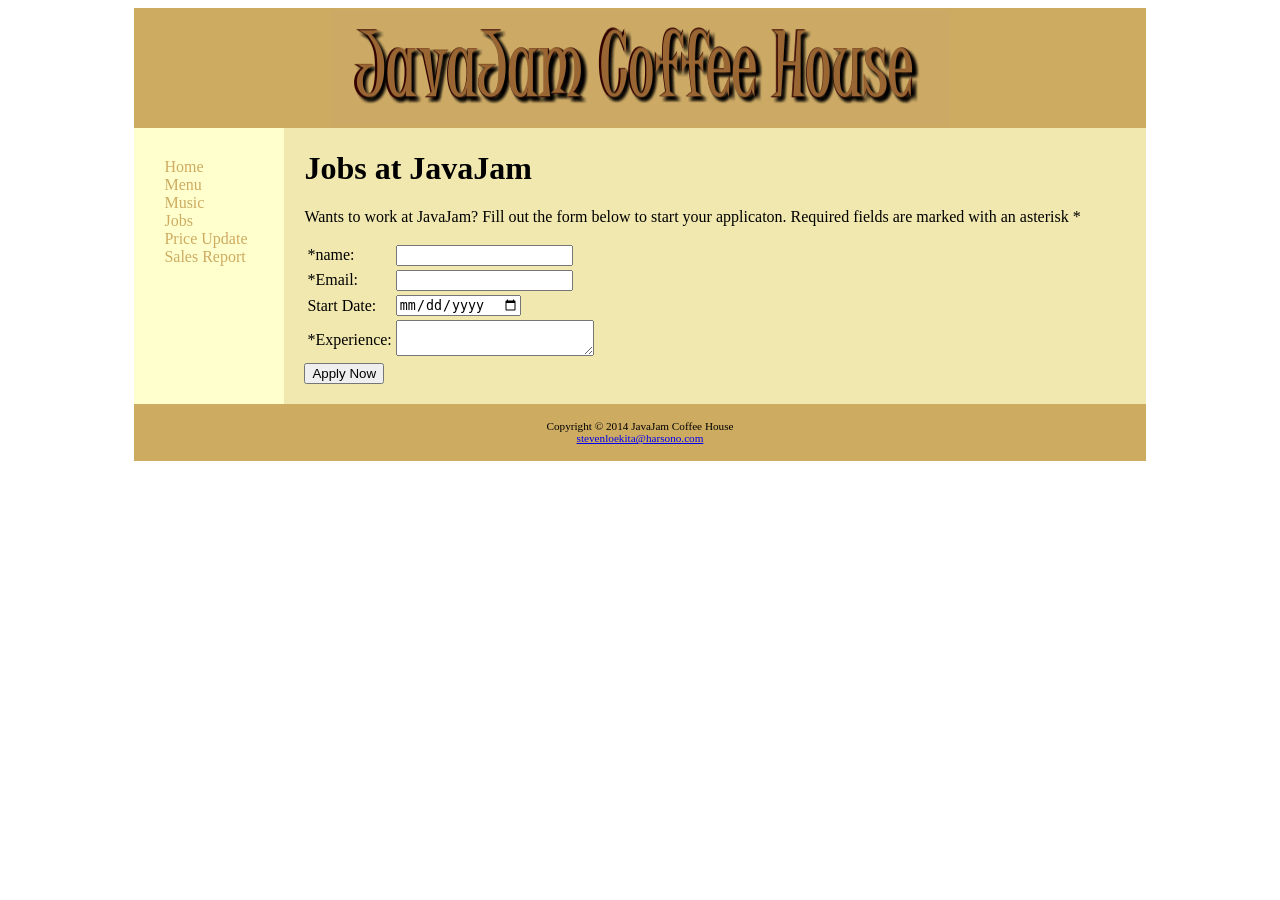
==== jobs.html @ 7241302d "Add files via upload" ====
<!DOCTYPE html>
<html lang="en">
<head>
	<title> JavaJam - Jobs </title>
	<meta charset="utf-8">
	<link rel="stylesheet" href="site.css">
	<script type="text/javascript" src="jobs_validator.js"></script>
	<style></style>
	
</head>
<body>

<div id="wrapper">
	<header>
	</header>
	<div id="leftcolumn">
		<nav>
			<a href="index.html">Home</a>
			<a href="menu.php">Menu</a>
			<a href="music.html">Music</a>
			<a href="jobs.html">Jobs</a>
			<a href="admin_price_update.php">Price Update</a>
			<a href="admin_sales_report.php">Sales Report</a>
		</nav>
	</div>
	<div id="rightcolumn">
		<h1> Jobs at JavaJam </h1>
		<p> Wants to work at JavaJam? Fill out the form below to start your applicaton.
			Required fields are marked with an asterisk * </p>
		
		<form action="show_get.php" method="get" id="JobsForm">

		
			<table>
				<tr>
					<td>*name:</td>
					<td><input type="text" name="CustName"  id="CustName" required></td>
				</tr>
				<tr>
					<td>*Email:</td>
					<td><input type="email" name="CustEmail"  id="CustEmail" required ></td>
				</tr>
				<tr>
					<td>Start Date:</td>
					<td><input type="date" name="StartDate"  id="StartDate" required></td>
				</tr>
				<tr>
					<td>*Experience:</td>
					<td><textarea type="textarea" name="Experience" id="Experience" rows="2" cols="22" required ></textarea></td>
				</tr>
			</table>
		<input type="submit" value="Apply Now">
		</form>
		<script type="text/javascript">
			//var x = new Date();
			//document.write(x.getMonth()+"/"+x.getDay()+"/"+x.getFullYear() +"   "+x.getHours());
			document.getElementById("JobsForm").onsubmit = validateForm;
			/*
			document.getElementById("CustName").onblur = validateName;
			document.getElementById("CustEmail").onblur = validateEmail;
			document.getElementById("StartDate").onblur = validateStartdate;
			document.getElementById("Experience").onblur = validateExperience;   
			*/
			
		</script>
		
	</div>
	<footer>
	<p> Copyright &copy; 2014 JavaJam Coffee House<br>
	<a href="mailto:stevenloekita@harsono.com">stevenloekita@harsono.com </a></p>
	</footer>
	
	
</div>	

</body>
</html>
---- site.css ----
#wrapper {	background-color: #FFFFCE;
			width: 80%;
			margin: auto;
			min-width: 850px;
		}

#leftcolumn {	background-color: #FFFFCE;
				float: left;
				width: 150px;
				padding: 30px 0px 20px 0px;
			}
			
#rightcolumn {	
				background-color: #F1E8AF;
				margin-left: 150px;
				margin-top: 0px;
				padding: 0.1px 20px 20px 20px;			
			}

#Job_RC_text {
				position: relative;
				left: 0px;
				width: 90px;
				right: 0px;
				padding-right: 0px;
				margin-right: 0px;
				text-align: right;
			}

#Job_RC_box {
				position: relative;
				top: 10px;
				left: 100px;
				float: left;
			}
			
#forestpic	{ 	left: 10px;
				margin: 5px 30px 20px 20px;
				float: left;
			}

#musicpic	{	left: 10px;
				margin: 5px 25px 5px 25px;
				float: left;
				height: 100px;
				width: 100px;
			}
			
header {	height: 120px;
			background-image: url(javalogo.gif);
			background-repeat: no-repeat;
			background-color: #CDAB61;
			background-position: center;
		}
		
footer {	font-size:70%;
			text-align: center;
			padding-bottom:5px;
			padding-top:5px;
			background-color: #CDAB61;
		}
		
nav a {	margin: 30px;
		color: #CDAB61;
		text-decoration: none;}
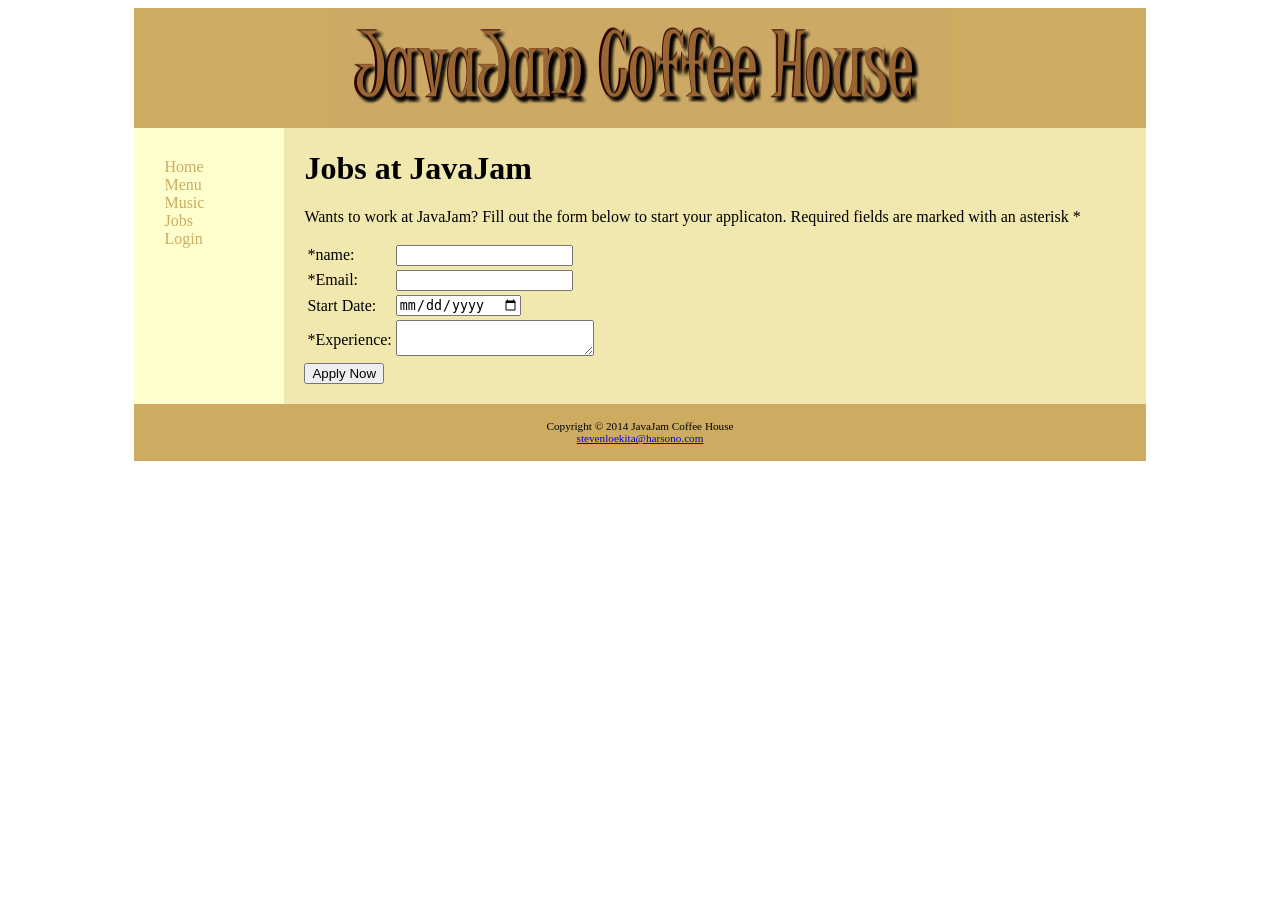
==== commit e3ce1254: "Add files via upload" ====
--- a/jobs.html
+++ b/jobs.html
@@ -19,8 +19,7 @@
 			<a href="menu.php">Menu</a>
 			<a href="music.html">Music</a>
 			<a href="jobs.html">Jobs</a>
-			<a href="admin_price_update.php">Price Update</a>
-			<a href="admin_sales_report.php">Sales Report</a>
+			<a href="login.php">Login</a>
 		</nav>
 	</div>
 	<div id="rightcolumn">
